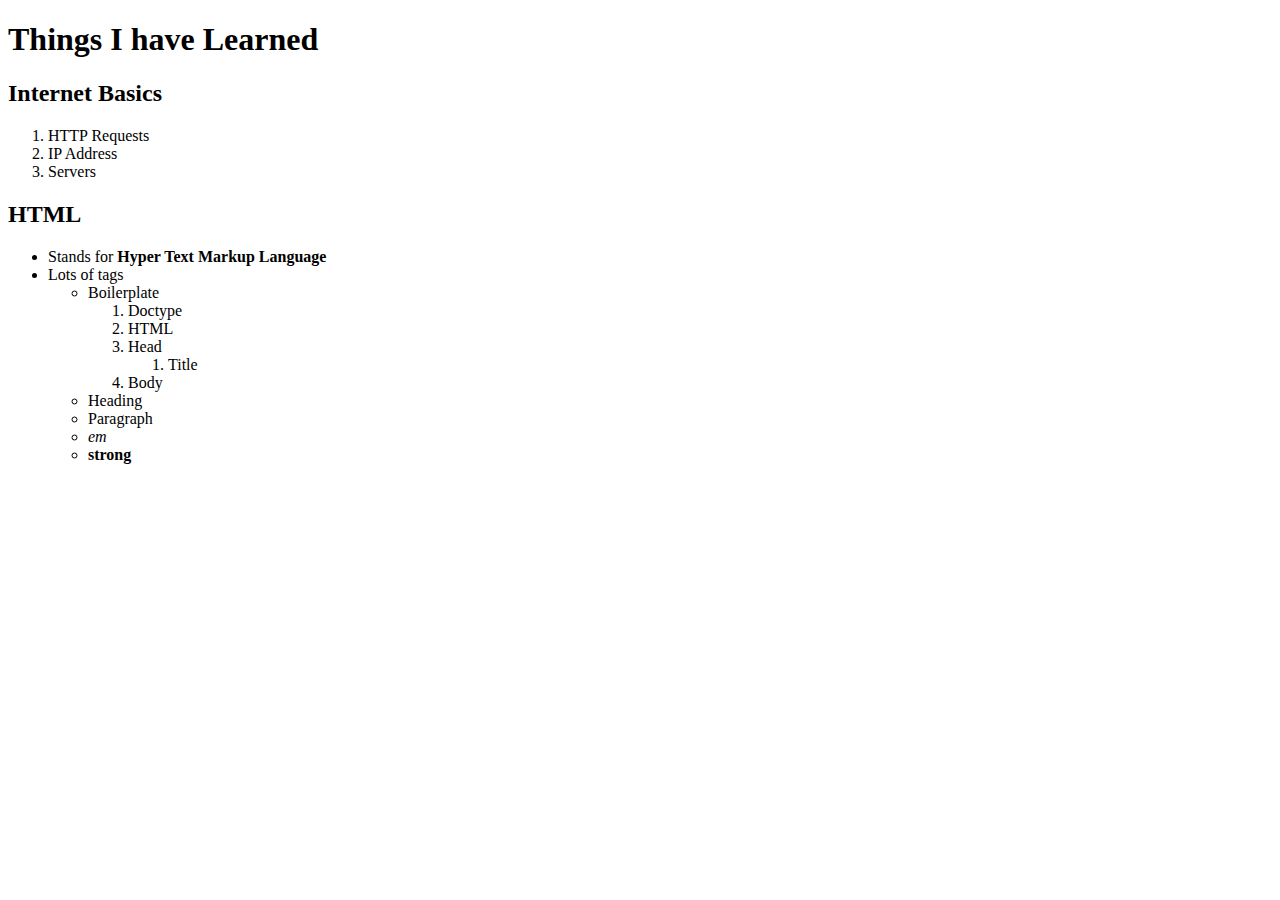
==== index.html @ 14a0c2d4 "Add files via upload" ====
<!DOCTYPE html>
<html lang="en">
<head>
    <meta charset="UTF-8">
    <meta name="viewport" content="width=device-width, initial-scale=1.0">
    <title>List Assignment</title>

</head>
<body>
    <h1>Things I have Learned</h1>
    <h2>Internet Basics</h2>
    <ol>
        <li>HTTP Requests</li>
        <li>IP Address</li>
        <li>Servers</li>
    </ol>
    <h2>HTML</h2>
    <ul>
        <li>Stands for <strong>Hyper Text Markup Language</strong></li>
        <li>Lots of tags</li>   
            <ul>
                <li>Boilerplate</li>
                    <ol>
                        <li>Doctype</li>
                        <li>HTML</li>
                        <li>Head</li>
                            <ol>
                                <li>Title</li>
                            </ol>
                        <li>Body</li>
                    </ol>
                <li>Heading</li>
                <li>Paragraph</li>
                <li><i>em</i></li>
                <li><strong>strong</strong></li>

            </ul>

    </ul>
</body>
</html>
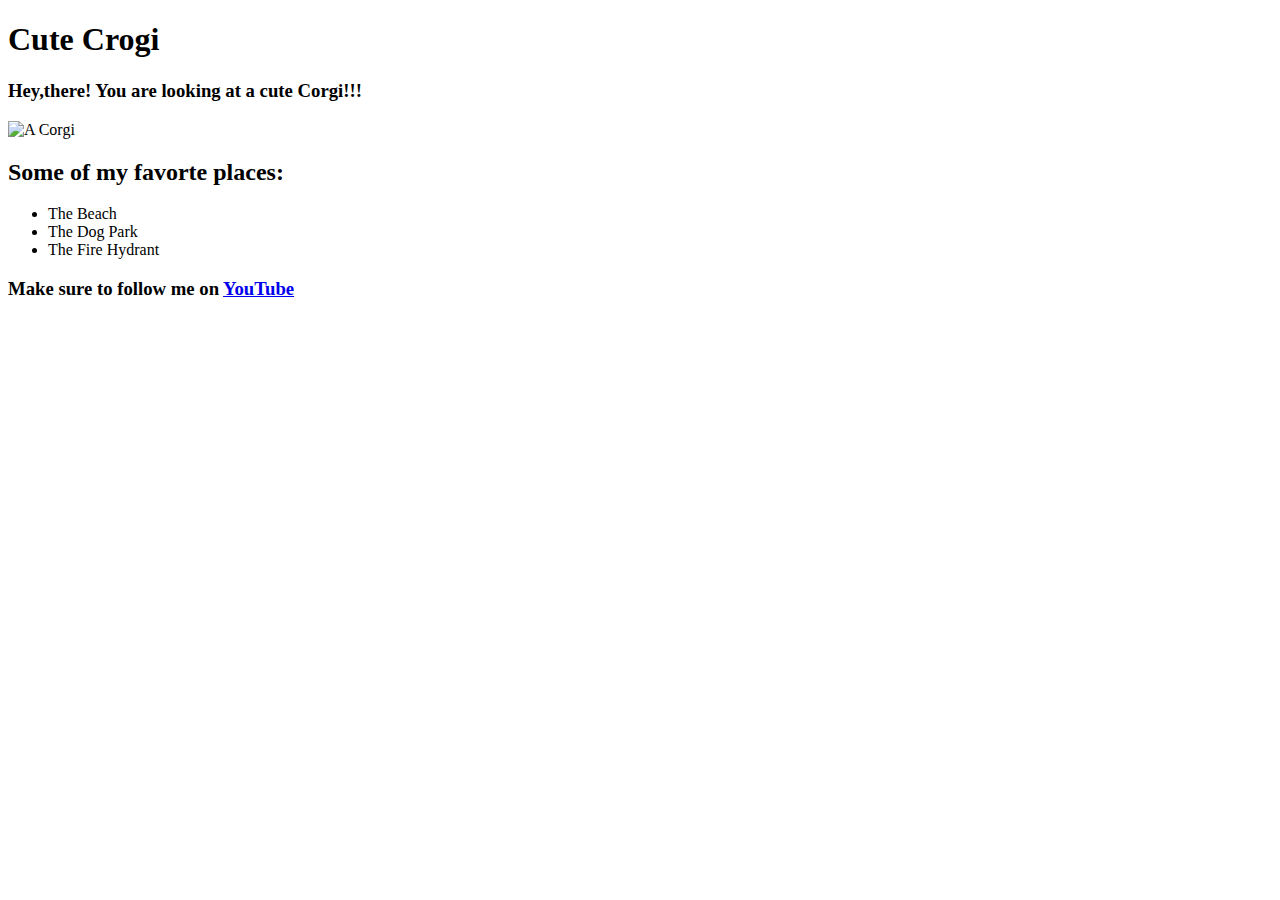
==== commit 641e3aa3: "Add files via upload" ====
--- a/index.html
+++ b/index.html
@@ -3,39 +3,19 @@
 <head>
     <meta charset="UTF-8">
     <meta name="viewport" content="width=device-width, initial-scale=1.0">
-    <title>List Assignment</title>
-
+    <title>Corgi-Corgi</title>
 </head>
 <body>
-    <h1>Things I have Learned</h1>
-    <h2>Internet Basics</h2>
-    <ol>
-        <li>HTTP Requests</li>
-        <li>IP Address</li>
-        <li>Servers</li>
-    </ol>
-    <h2>HTML</h2>
+    <h1>Cute Crogi</h1>
+    <h3>Hey,there! You are looking at a cute Corgi!!!</h3>
+    <img src="https://www.thesprucepets.com/thmb/N-RyBF_Ehn3zyixrXe30-jV3xoI=/960x0/filters:no_upscale():max_bytes(150000):strip_icc():format(webp)/breed_profile_corgi_1117986_hero_917-6ed2ed41b6e641bb98221b13a1d83a86.jpg" alt="A Corgi">
+    <h2><strong>Some of my favorte places:</strong></h2>
     <ul>
-        <li>Stands for <strong>Hyper Text Markup Language</strong></li>
-        <li>Lots of tags</li>   
-            <ul>
-                <li>Boilerplate</li>
-                    <ol>
-                        <li>Doctype</li>
-                        <li>HTML</li>
-                        <li>Head</li>
-                            <ol>
-                                <li>Title</li>
-                            </ol>
-                        <li>Body</li>
-                    </ol>
-                <li>Heading</li>
-                <li>Paragraph</li>
-                <li><i>em</i></li>
-                <li><strong>strong</strong></li>
-
-            </ul>
-
+        <li>The Beach</li>
+        <li>The Dog Park</li>
+        <li>The Fire Hydrant</li>
     </ul>
+    <h3>Make sure to follow me on <a href="https://www.youtube.com/watch?v=lHJN6IO6jYI">YouTube</a></h3>
+    
 </body>
 </html>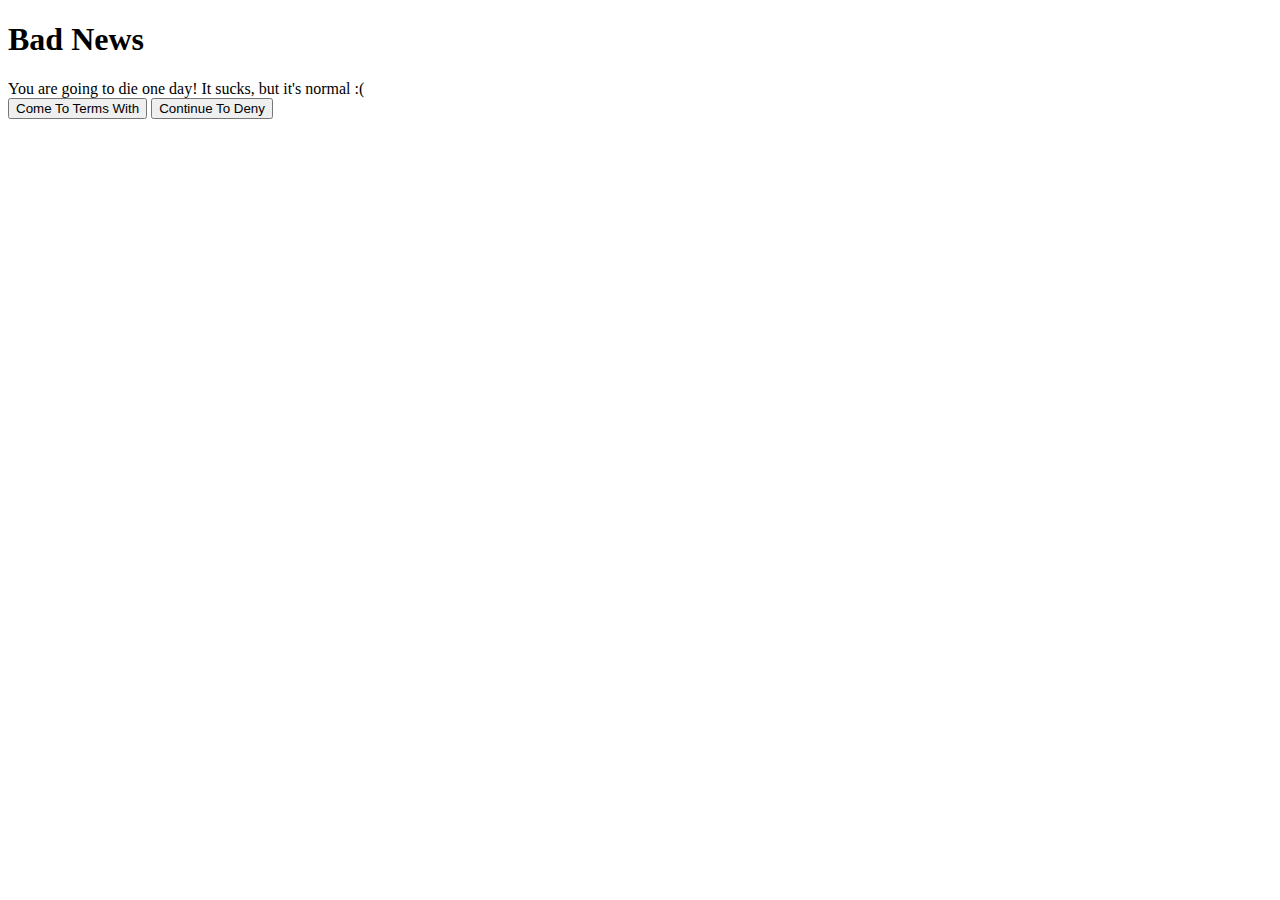
==== commit 19bca3b6: "Add files via upload" ====
--- a/index.html
+++ b/index.html
@@ -1,21 +1,24 @@
 <!DOCTYPE html>
-<html lang="en">
+<html>
 <head>
-    <meta charset="UTF-8">
-    <meta name="viewport" content="width=device-width, initial-scale=1.0">
-    <title>Corgi-Corgi</title>
+    <title>Bootstrap Buttons Exercise</title>
+    <!--INCLUDING BOOTSTRAP-->
+    <link rel="stylesheet" href="https://cdn.jsdelivr.net/npm/bootstrap@4.5.3/dist/css/bootstrap.min.css" integrity="sha384-TX8t27EcRE3e/ihU7zmQxVncDAy5uIKz4rEkgIXeMed4M0jlfIDPvg6uqKI2xXr2" crossorigin="anonymous">
+
 </head>
 <body>
-    <h1>Cute Crogi</h1>
-    <h3>Hey,there! You are looking at a cute Corgi!!!</h3>
-    <img src="https://www.thesprucepets.com/thmb/N-RyBF_Ehn3zyixrXe30-jV3xoI=/960x0/filters:no_upscale():max_bytes(150000):strip_icc():format(webp)/breed_profile_corgi_1117986_hero_917-6ed2ed41b6e641bb98221b13a1d83a86.jpg" alt="A Corgi">
-    <h2><strong>Some of my favorte places:</strong></h2>
-    <ul>
-        <li>The Beach</li>
-        <li>The Dog Park</li>
-        <li>The Fire Hydrant</li>
-    </ul>
-    <h3>Make sure to follow me on <a href="https://www.youtube.com/watch?v=lHJN6IO6jYI">YouTube</a></h3>
+    <section class="container" >
     
+        <h1 class="p-3 mb-2 bg-dark text-white">Bad News</h1>
+  
+      <div class="alert alert-warning" >
+        You are going to die one day! It sucks, but it's normal :( 
+      </div>
+      
+      <button class="btn btn-success">Come To Terms With</button>
+      <button class="btn btn-danger">Continue To Deny</button>
+      
+    </section>
 </body>
-</html>+</html>
+
